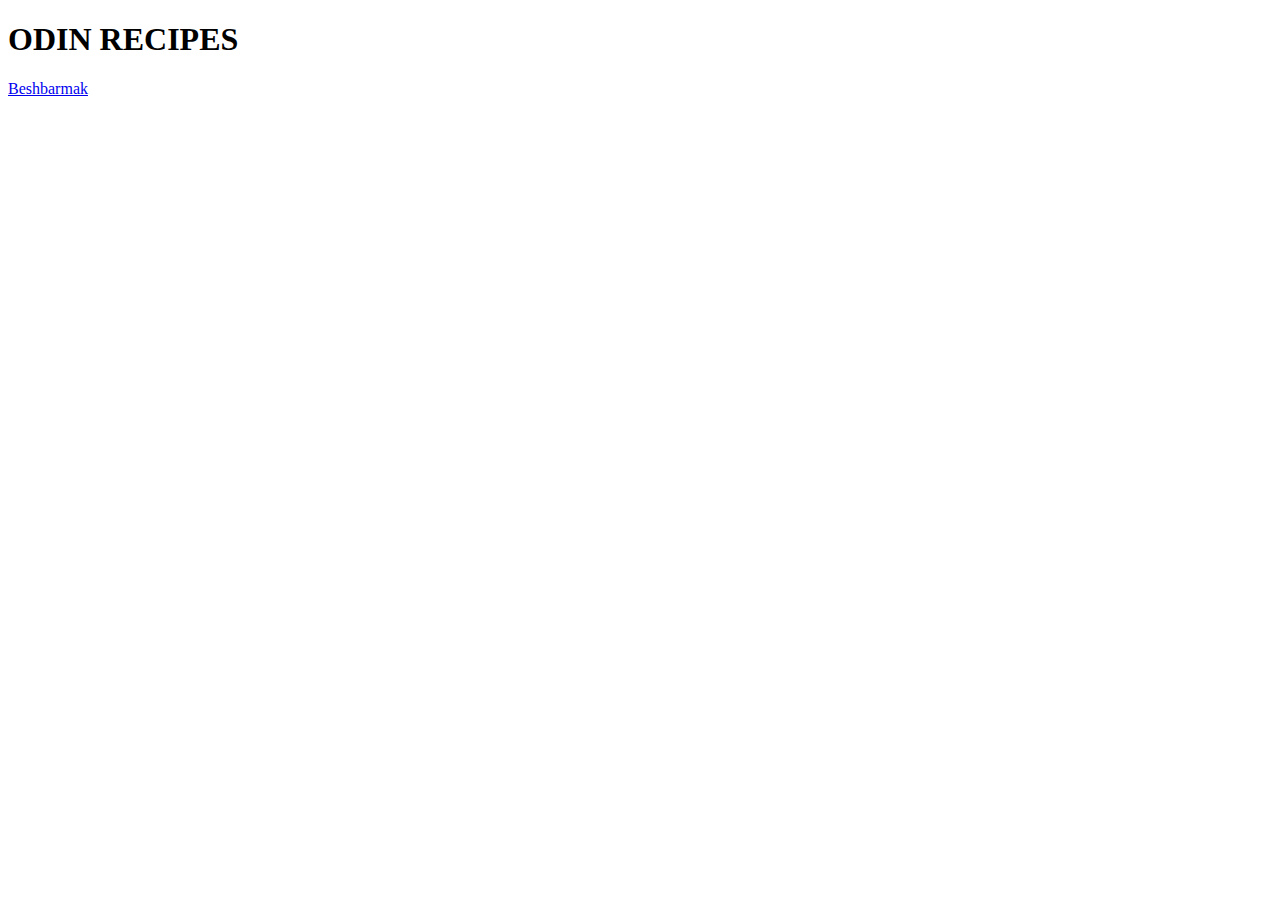
==== index.html @ 060085d6 "Add index.html, recipes folder, and beshbarmak page" ====
<!DOCTYPE html>
<html lang="en">
    <head>
        <meta charset="UTF-8">
        <meta name="viewport" content="width=device-width, initial-scale=1.0">   
        <title>Odin Recipes</title>
    </head>
    <body>
        <h1>ODIN RECIPES</h1>
        <a href="./recipes/beshbarmak.html">Beshbarmak</a>
    </body>
</html>
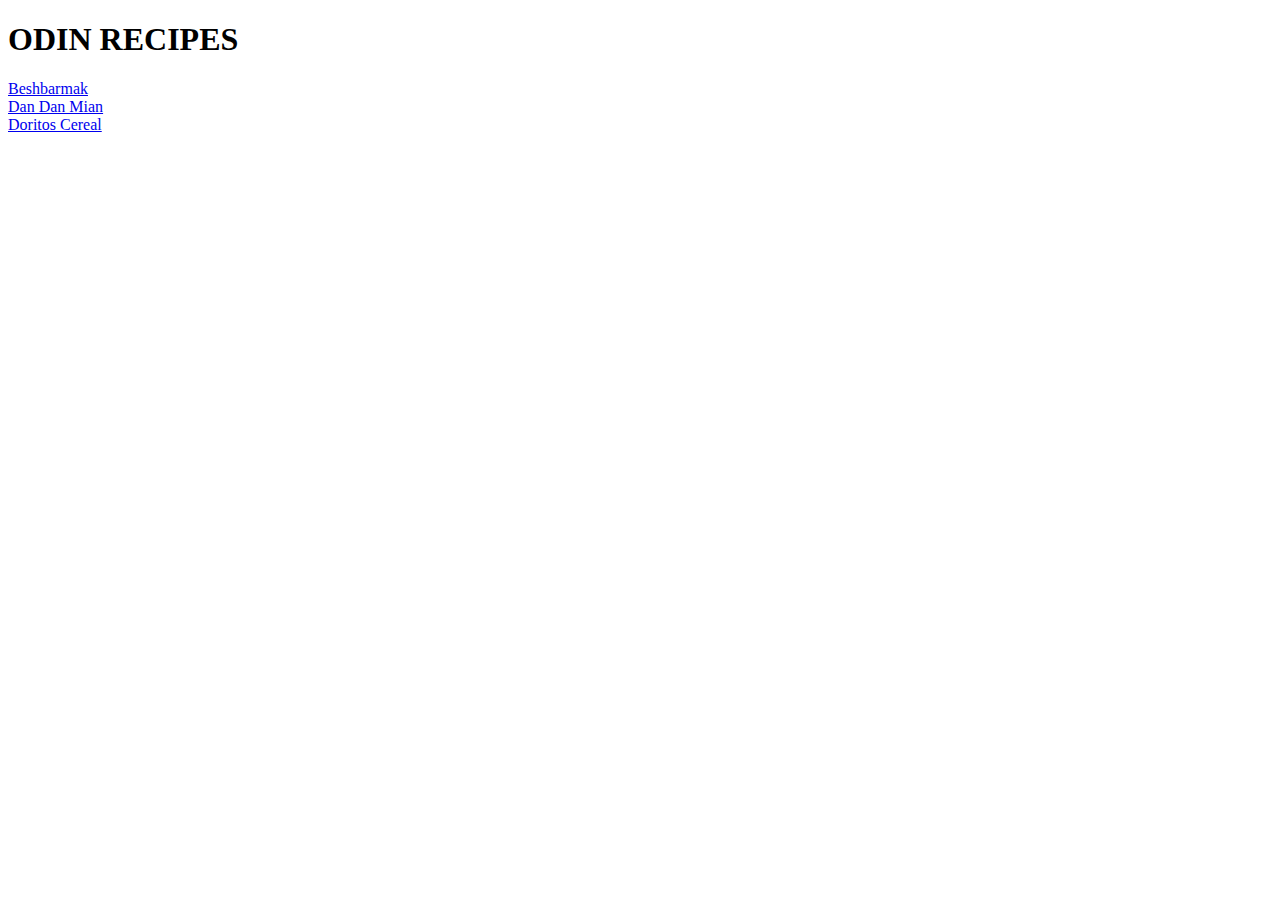
==== commit 80f5df41: "Edit links in index.html, Add two new recipes and fill out their page" ====
--- a/index.html
+++ b/index.html
@@ -7,6 +7,8 @@
     </head>
     <body>
         <h1>ODIN RECIPES</h1>
-        <a href="./recipes/beshbarmak.html">Beshbarmak</a>
+        <a href="./recipes/beshbarmak.html">Beshbarmak</a><br>
+        <a href="./recipes/dandanmian.html">Dan Dan Mian</a><br>
+        <a href="./recipes/doritoscereal.html">Doritos Cereal</a>
     </body>
 </html>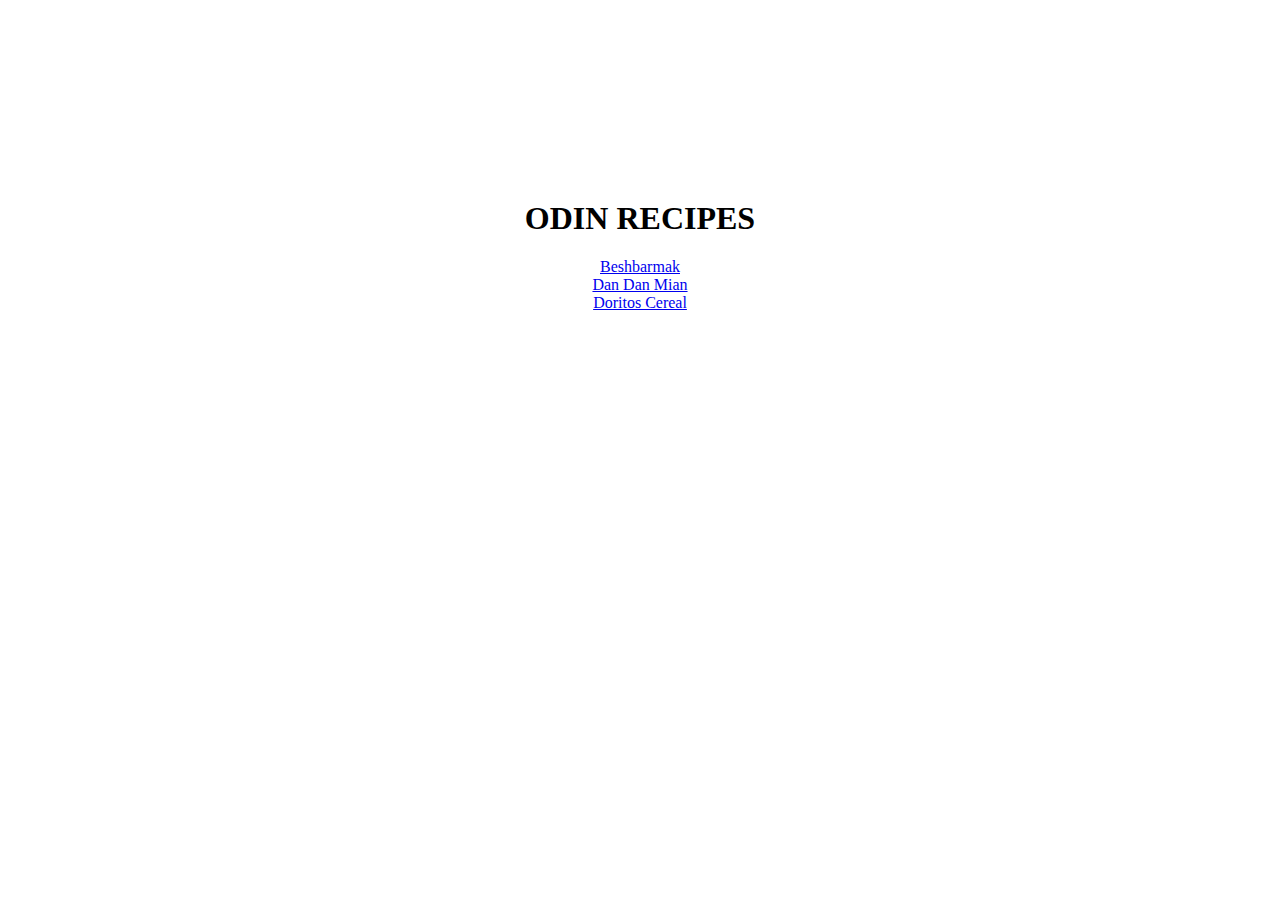
==== commit e0916e7c: "Add styles.css, Change picture of Doritos recipe, Fix typo in Dan Dan Mian" ====
--- a/index.html
+++ b/index.html
@@ -2,13 +2,16 @@
 <html lang="en">
     <head>
         <meta charset="UTF-8">
-        <meta name="viewport" content="width=device-width, initial-scale=1.0">   
+        <meta name="viewport" content="width=device-width, initial-scale=1.0">
+        <link rel="stylesheet" href="styles.css">   
         <title>Odin Recipes</title>
     </head>
     <body>
-        <h1>ODIN RECIPES</h1>
-        <a href="./recipes/beshbarmak.html">Beshbarmak</a><br>
-        <a href="./recipes/dandanmian.html">Dan Dan Mian</a><br>
-        <a href="./recipes/doritoscereal.html">Doritos Cereal</a>
+        <div id="home">
+            <h1>ODIN RECIPES</h1>
+            <a href="./recipes/beshbarmak.html">Beshbarmak</a><br>
+            <a href="./recipes/dandanmian.html">Dan Dan Mian</a><br>
+            <a href="./recipes/doritoscereal.html">Doritos Cereal</a>
+        </div>
     </body>
 </html>--- a/styles.css
+++ b/styles.css
@@ -0,0 +1,19 @@
+body {
+    margin: 0 8% 5% 8%;
+}
+
+#home {
+    margin-top: 200px;
+    text-align: center;
+}
+
+.recipe {
+    background-color: #F8F0E3;
+    padding: 30px;
+}
+
+img {
+    height:auto;
+    width: 400px;
+}
+
